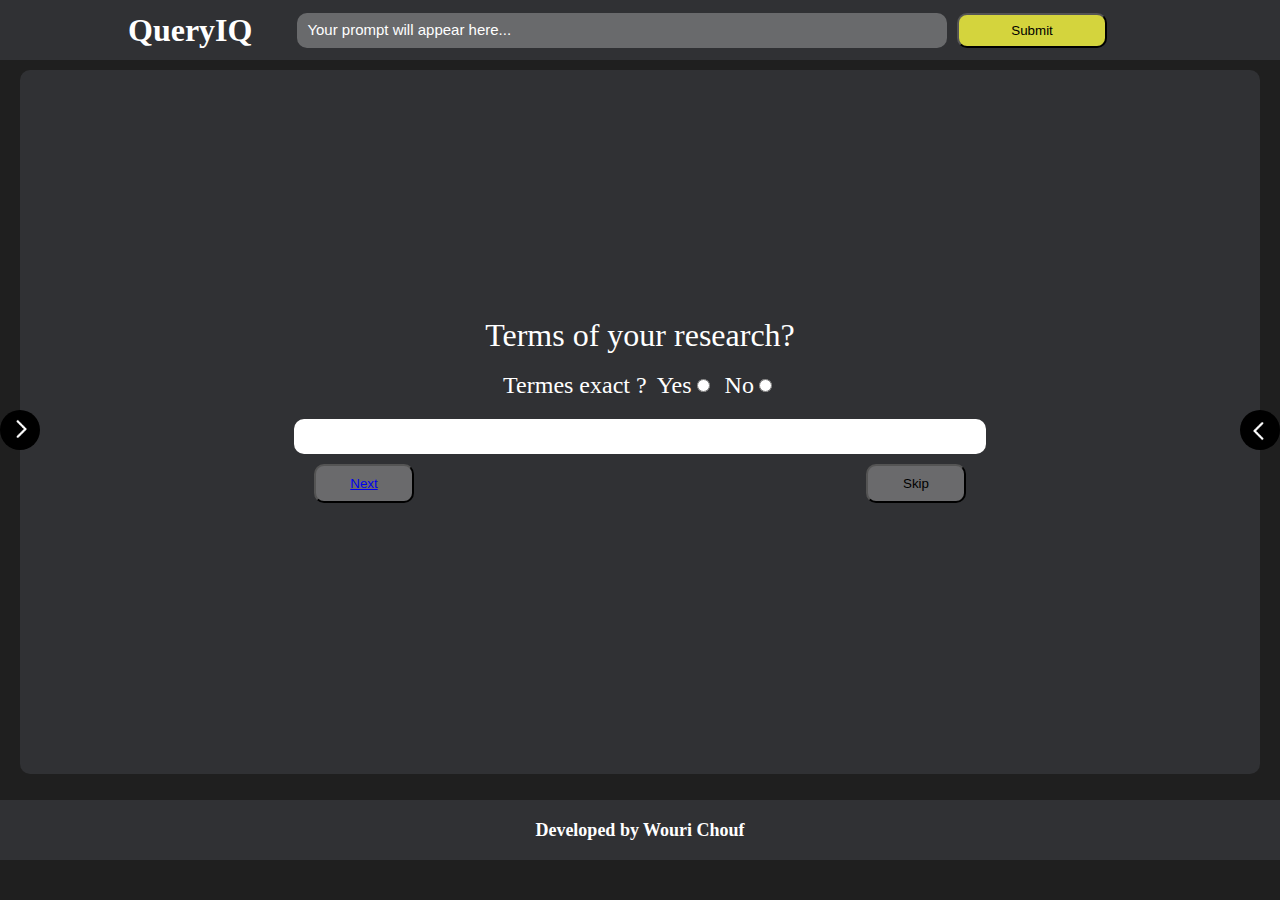
==== draft.html @ 59bd7817 "QueryIQ ui done" ====
<!DOCTYPE html>
<html lang="en">

<head>
    <meta charset="UTF-8">
    <meta name="viewport" content="width=device-width, initial-scale=1.0">
    <!-- <link rel="stylesheet" href="https://cdn.jsdelivr.net/npm/bootstrap@5.3.2/dist/css/bootstrap.min.css" integrity="sha384-T3c6CoIi6uLrA9TneNEoa7RxnatzjcDSCmG1MXxSR1GAsXEV/Dwwykc2MPK8M2HN" crossorigin="anonymous"> -->
    <link rel="stylesheet" href="styles/body.css">
    <link rel="stylesheet" href="styles/header.css">
    <link rel="stylesheet" href="styles/footer.css">
    <link rel="stylesheet" href="styles/main.css">
    <!-- <script src="https://code.jquery.com/jquery-3.2.1.min.js"></script> -->
    <title>QueryIQ</title>
</head>

<body>
    <!-- Header -->
    <header>
        <div id="header-container">
            <div>
                <h1>QueryIQ</h1>
            </div>
            <div id="header-input-div">
                <input disabled type="text" name="" id="" placeholder="Your prompt will appear here...">
                <button id="headerSubmitBtn" onclick="ouvrirRechercheGoogle()">Submit</button>
            </div>
        </div>
    </header>

    <!-- Main -->
    <main style="min-height: 80%; max-height: 80%;">
        <div id="left-menu">
            <img id="leftMenuToggleButton" src="assets/row.png" alt="row">
        </div>
        <div id="main-container">
            <div id="query-component">
                <form style="min-width: 100%; min-height: 100%; overflow-y: hidden; scrollbar-width: none; ">
                    <!-- Searche ressource type -->
                    <!-- <div class="etape" id="etape0">
                        <span class="questions">Which type of ressource are you searching for ?</span>
                        <div id="etape0Content">
                            <input type="radio" id="article" name="ressourceType" value="article" style="width: 0px;">
                            <label for="article">
                                <a href="#etape22">
                                    <div class="radioLabel"><span>Article => "use intexte"</span></div>
                                </a>
                            </label>
                            <input type="radio" id="book" name="ressourceType" value="book" style="width: 0px;">
                            <label for="book">
                                <a href="#etape1">
                                    <div class="radioLabel"><span>Book</span></div>
                                </a>
                            </label>
                            <input type="radio" id="image" name="ressourceType" value="image" style="width: 0px;">
                            <label for="image">
                                <a href="#etape1">
                                    <div class="radioLabel"><span>Image</span></div>
                                </a>
                            </label>
                            <input type="radio" id="video" name="ressourceType" value="video" style="width: 0px;">
                            <label for="video">
                                <a href="#etape1">
                                    <div class="radioLabel"><span>Video</span></div>
                                </a>
                            </label>
                        </div>
                    </div> -->

                    <!-- In title -->
                    <!-- <div class="etape" id="etape3">
                        <label class="questions">In title ?</label><br>
                        <input type="text">
                        <div style="display: flex; justify-content: space-between; width: 60%;">
                            <div>
                                <button class="query-btn">Previous</button>
                                <button class="query-btn"><a class="etape" href="#etape0">Next</a></button>
                            </div>
                            <div><button class="query-btn">Skip</button></div>
                        </div>
                    </div> -->

                    <!-- Search key word -->
                    <div class="etape" id="etape1">
                        <label class="questions">Terms of your research?</label><br>
                        <div style="display: flex; align-items: center; margin-bottom: 20px;">
                            <span style="font-size: 1.5rem;">Termes exact ?</span>
                            <div style="display: flex; align-items: center; margin-left: 10px; margin-right: 10px;">
                                <label for="yesCasse">Yes</label>
                                <input style="margin-right: 5px; margin-left: 5px;" type="radio" name="casse" id="yesCasse" value="yes">
                            </div>
                            <div style="display: flex; align-items: center; font-size: 0.5rem;">
                                <label for="noCasse">No</label>
                                <input style="margin-right: 5px; margin-left: 5px;" type="radio" name="casse" id="noCasse" value="no">
                            </div>
                        </div>
                        <input type="text">
                        <div style="display: flex; justify-content: space-between; width: 60%;">
                            <div>
                                <!-- <button class="query-btn">Previous</button> -->
                                <button class="query-btn"><a class="etape" href="#etape2">Next</a></button>
                            </div>
                            <div><button class="query-btn">Skip</button></div>
                        </div>
                    </div>

                    <!-- On some site -->
                    <div class="etape" id="etape2">
                        <label class="questions">On some site ?</label><br>
                        <input type="text">
                        <div style="display: flex; justify-content: space-between; width: 60%;">
                            <div>
                                <button class="query-btn">Previous</button>
                                <button class="query-btn"><a class="etape" href="#etape3">Next</a></button>
                            </div>
                            <div><button class="query-btn">Skip</button></div>
                        </div>
                    </div>

                    <!-- Document -->
                    <div class="etape" id="etape3">
                        <span class="questions">Which type of ressource are you searching for ?</span>
                        <div id="etape0Content">
                            <input type="radio" id="pdf" name="ressourceType" value="pdf" style="width: 0px;">
                            <label for="pdf">
                                <a href="#etape4">
                                    <div class="radioLabel"><span>PDF</span></div>
                                </a>
                            </label>
                            <input type="radio" id="doc" name="ressourceType" value="doc" style="width: 0px;">
                            <label for="doc">
                                <a href="#etape4">
                                    <div class="radioLabel"><span>Doc or Docx</span></div>
                                </a>
                            </label>
                        </div>
                    </div>

                    <!-- Pubish date-->
                    <div class="etape" id="etape4">
                        <label class="questions">Publication date</label><br>
                        <input type="date" style="width: 200px;">
                        <div style="display: flex; justify-content: space-between; width: 60%;">
                            <div>
                                <button class="query-btn">Previous</button>
                                <!-- <button class="query-btn"><a class="etape" href="#etape22">Next</a></button> -->
                            </div>
                            <div><button class="query-btn">Skip</button></div>
                        </div>
                    </div>
                </form>
            </div>
        </div>
        <div id="right-menu">
            <img id="rightMenuToggleButton" src="assets/row.png" alt="row">
        </div>
    </main>

    <!-- Footer -->
    <footer>
        <h2>Developed by Wouri Chouf</h2>
    </footer>

    <script src="scripts/leftMenu.js"></script>
    <script src="scripts/rightMenu.js"></script>
    <script src="scripts/blankRequest.js"></script>
</body>

</html>
---- styles/body.css ----
*{
    margin: 0;
    padding: 0;
}
body, html {
    margin: 0;
    padding: 0;
    height: 100%;
}

body {
    display: flex;
    flex-direction: column;
    background-color: #1F1F1F;
    color: white;
}
---- styles/header.css ----
header {
    height: 60px;
    background-color: #303134;
}

#header-container {
    display: flex;
    height: 60px;
    width: 80%;
    margin: auto;    
    align-items: center;
}

header h1 {
    margin: 0;
}

#header-input-div {
    width: 100%;
    display: flex;
    justify-content: center;
}

header input {
    width: 70%;
    padding: 10px;
    border: none;
    border-radius: 10px;
}

header input::placeholder {
    color: white;
    font-size: 15px;
}

#headerSubmitBtn {
    margin-left: 10px;
    border-radius: 10px;
    width: 150px;
    background-color: rgb(212, 212, 61);
}
---- styles/footer.css ----
footer {
    height: 60px;
    background-color: #303134;
    display: flex;
    justify-content: center;
    align-items: center;
    font-size: 12px;
}
---- styles/main.css ----
main {
    flex: 1;
    padding: 10px 0px;
    display: flex;
}

#main-container {
    background-color: #303134;
    height: 95%;
    width: 100%;
    border-radius: 10px;
    padding: 10px;
    flex: 1;
    /* background-color: red; */
}

.etape {
    min-width: 100%;
    min-height: 100%;
}

#query-component {
    /* background: green; */
    margin: 10px 50px;
    height: 95%;
    display: flex;
    justify-content: center;
    align-items: center;
    flex-direction: column;
}

#query-component input {
    padding: 10px;
    border: none;
    border-radius: 10px;
    width: 60%;
}

.etape {
    height: 100%;
    display: flex;
    align-items: center;
    justify-content: center;
    flex-direction: column;
}

label {
    font-size: 1.5rem;
}

.questions {
    font-size: 2rem;
}

.query-btn {
    padding: 10px;
    width: 100px;
    border-radius: 10px;
    margin: 10px 10px;
    background: #6A6A6C;
}

/* 
    Buttons menu 
*/

#left-menu img, #right-menu img {
    width: 40px;
    border-radius: 50%;
    z-index: 2;
    rotate: 180deg;
    cursor: pointer;
}

#leftMenuToggleButton {
    margin-right: -20px;
}

#right-menu img {
    margin-left: -20px;
    rotate: 0deg;
}


/*
    Gestion des menus
*/

#left-menu, #right-menu {
    display: flex;
    align-items: center;
}

#left-menu {
    flex-direction: row-reverse;
}

#query-tokens, #query-history {
    height: 100%;
    width: 300px;
    background: #303134;
}

#query-tokens {
    border-radius: 0px 10px 10px 0px;
}

#query-history {
    border-radius: 10px 0px 0px 10px;
}

#etape0Content {
    max-width: 600px;
    display: flex;
    flex-wrap: wrap;
    justify-content: center;
}

.radioLabel {
    background-color: #1F1F1F;
    width: 250px;
    height: 150px;
    margin: 10px;
    border-radius: 20px;
    display: flex;
    align-items: center;
    justify-content: center;
    transition: transform .2s;
}

.radioLabel:hover {
    transform: scale(1.1);
}

.next {
    background-color: rgb(212, 212, 61);
}

/* #etape0Content div {
    background-color: red;
    width: 270px;
    height: 180px;
    margin: 5px;
} */

/* 
.radioEtape {
    background-color: blue;
    max-width: 500px;
    display: flex;
    flex-wrap: wrap;
    gap: 10px; 
}

.radioLabel {
    width: 150px;
    height: 100px;
    background: orange;
    border-radius: 20px;
    font-size: 1em;
    cursor: pointer;
    transition: transform .2s;
}

.radioLabel:hover {
    transform: scale(1.1);
} */
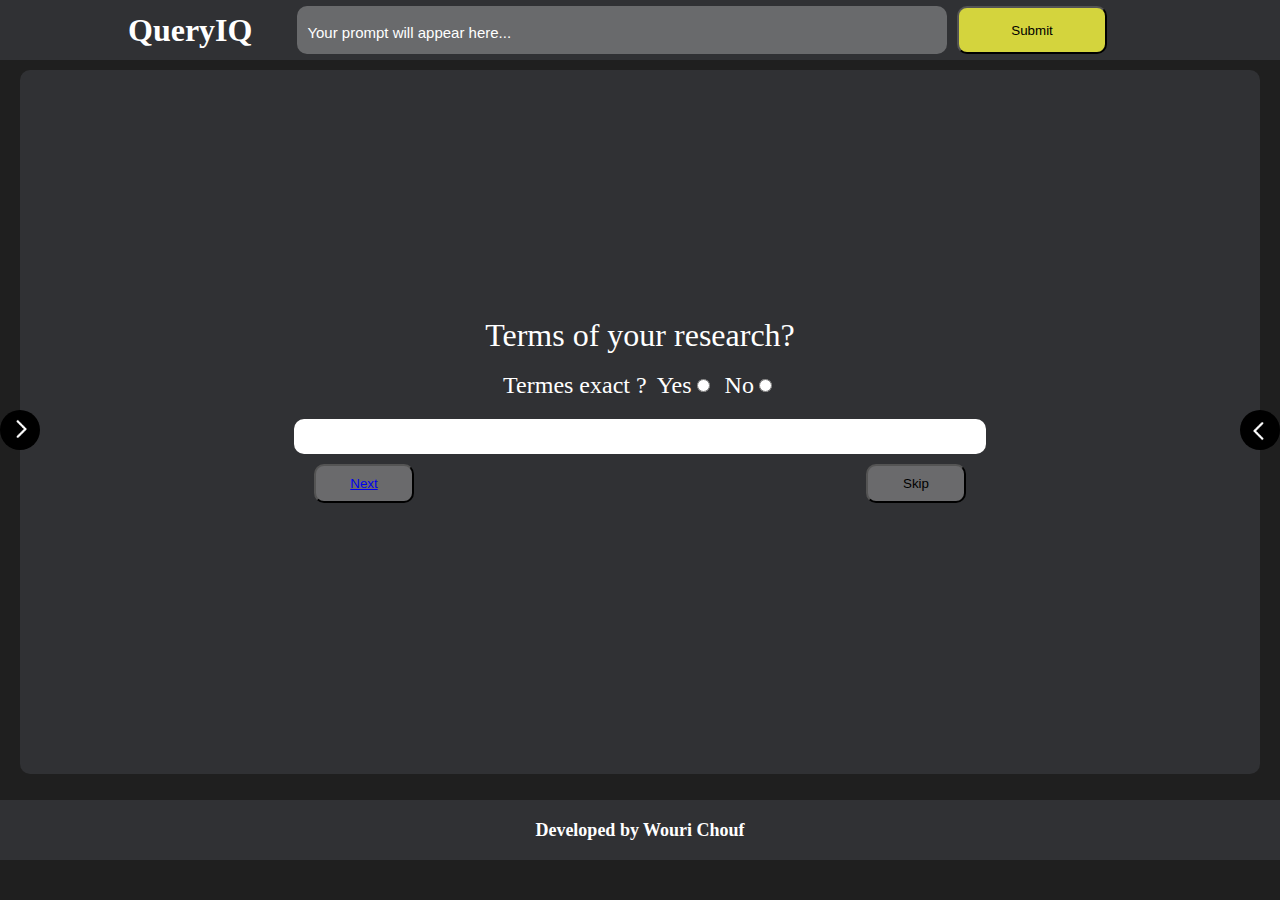
==== commit 6a67ab89: "Make CRUD for histories in localStorage" ====
--- a/draft.html
+++ b/draft.html
@@ -22,7 +22,7 @@
             </div>
             <div id="header-input-div">
                 <input disabled type="text" name="" id="" placeholder="Your prompt will appear here...">
-                <button id="headerSubmitBtn" onclick="ouvrirRechercheGoogle()">Submit</button>
+                <button id="headerSubmitBtn">Submit</button>
             </div>
         </div>
     </header>
--- a/styles/header.css
+++ b/styles/header.css
@@ -26,6 +26,8 @@
     padding: 10px;
     border: none;
     border-radius: 10px;
+    color: white;
+    font-size: 1.5em;
 }
 
 header input::placeholder {
--- a/styles/main.css
+++ b/styles/main.css
@@ -136,6 +136,30 @@
     background-color: rgb(212, 212, 61);
 }
 
+#query-history, #query-tokens {
+    overflow: scroll;
+}
+
+.scrollstyle::-webkit-scrollbar-track
+{
+	-webkit-box-shadow: inset 0 0 6px rgba(0,0,0,0.3);
+	border-radius: 10px;
+	background-color: #1F1F1F;
+}
+
+.scrollstyle::-webkit-scrollbar
+{
+	width: 12px;
+	background-color: #1F1F1F;
+}
+
+.scrollstyle::-webkit-scrollbar-thumb
+{
+	border-radius: 10px;
+	-webkit-box-shadow: inset 0 0 6px rgba(0,0,0,.3);
+	background-color: #303134;
+}
+
 /* #etape0Content div {
     background-color: red;
     width: 270px;
